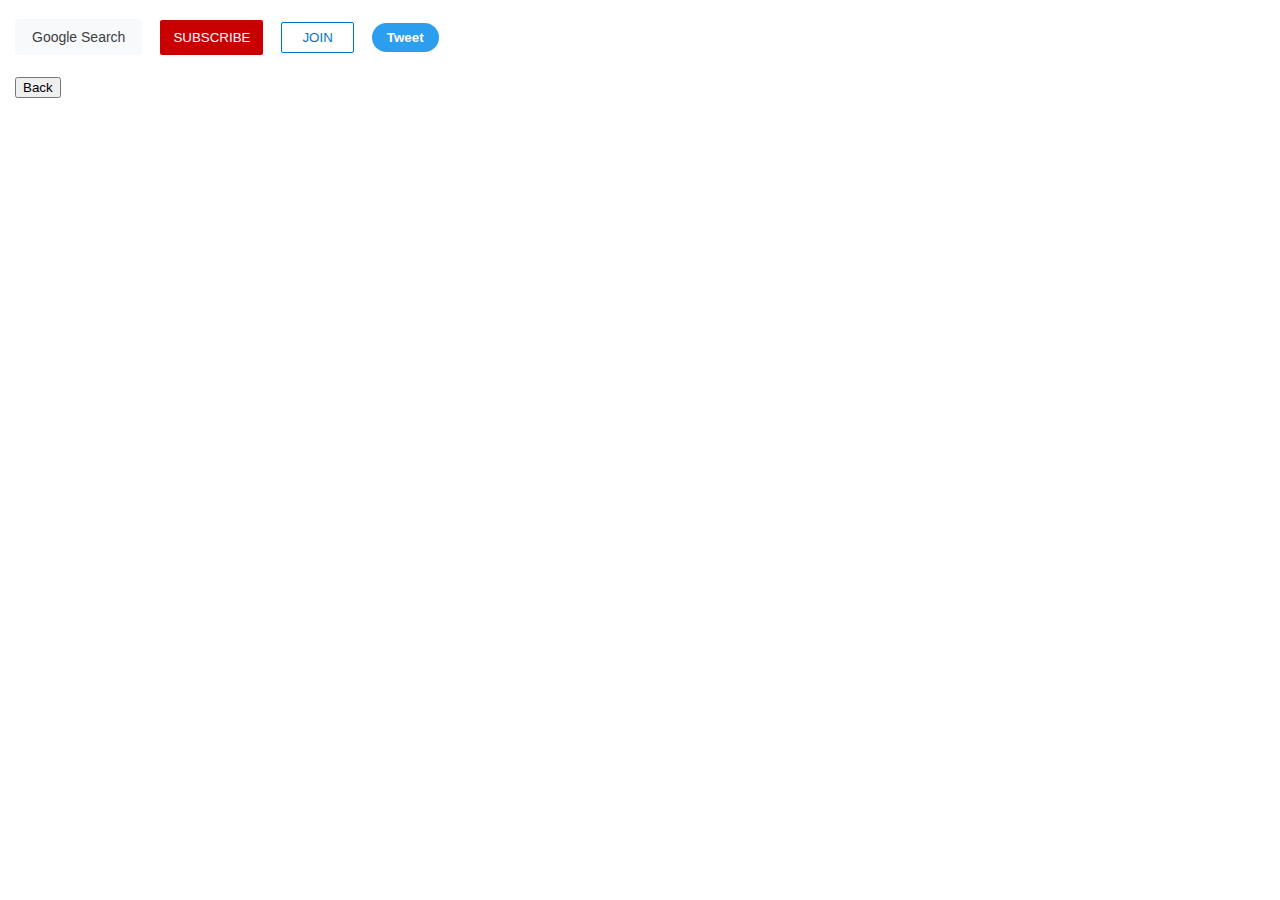
==== buttons.html @ efa537c6 "Add files via upload" ====
<!DOCTYPE html>
<html>
    <head>
        <title>buttons</title>
        <link rel="stylesheet" href="styles/buttons.css">
        
    </head>

    <body>

        <button class="search-button">
            Google Search
        </button>

        <button class="subscribe-button">
            SUBSCRIBE
        </button>

        <button class="join-button">
            JOIN
        </button>

        <button class="tweet-button">
            Tweet
        </button>
        <br>

        <a href="index.html">
            <button class="back-button">
                Back
            </button>
        </a>

    </body>
</html>
---- styles/buttons.css ----
button{
    margin: 11px 7px;
}


.Buttons-button{
    border-color: rgb(255, 64, 0);
    background-color: rgb(255, 64, 0);
    color: white;
    border-style: solid ;
    border-width: 1px;
    /* height: 30px;
    width: 70; */
    padding-left: 20px;
    padding-right: 20px;
    padding-top: 7px;
    padding-bottom: 7px;
    border-radius: 2px;
    cursor: pointer;margin-right: 7px;
    transition: 
    background-color 0.15s,
    color 0.15s
}
.Buttons-button:hover{
    color: rgb(255, 64, 0);
    background-color: rgb(255, 255, 255);
    /* border: none; */
    /* font-weight: 500; */
}
.Buttons-button:active{
    opacity: 0.5;
}

.search-button {
    background-color: #f8f9fa;
    border: 1px solid #f8f9fa;
    border-radius: 4px;
    color: #3c4043;
    font-family: arial,sans-serif;
    font-size: 14px;
    margin: 11px 7px;
    padding: 0 16px;
    line-height: 27px;
    height: 36px;
    min-width: 54px;
    text-align: center;
    cursor: pointer;
}
.search-button:hover{
    border-color: #b5bbbb;
    border-style: solid ;
    box-shadow: 2px 2px 5px rgba(0, 0, 0, 0.15);
}
.search-button:active{
    opacity: 0.8;
}

.subscribe-button {
    background-color: rgb(200, 0, 0);
    color: white;
    border: none;
    /* height: 30px;
    width: 100; */
    padding-left: 13px;
    padding-right: 13px;
    padding-top: 10px;
    padding-bottom: 10px;
    border-radius: 2px;
    cursor: pointer;
    /* margin-right: 7px;   */
    transition: opacity 0.15s;
}
.subscribe-button:hover{
    opacity: 0.7;    
}
.subscribe-button:active{
    opacity: 0.4;
}



.join-button {
    background-color: rgb(255, 255, 255);
    color: rgb(0, 117, 200);
    border-color: rgb(0, 117, 200);
    border-style: solid ;
    border-width: 1px;
    /* height: 30px;
    width: 70; */
    padding-left: 20px;
    padding-right: 20px;
    padding-top: 7px;
    padding-bottom: 7px;
    border-radius: 2px;
    cursor: pointer;margin-right: 7px;
    transition: 
    background-color 0.15s,
    color 0.15s
}
.join-button:hover{
    background-color: rgb(0, 117, 200);
    color: white;
    /* border: none; */
    /* font-weight: 500; */
}
.join-button:active{
    opacity: 0.4;
}



.tweet-button{
    background-color: rgb(44, 158, 239);
    color: rgb(255, 255, 255);
    border: none;
    /* border-color: rgb(0, 117, 200); */
    /* border-style: solid ; */
    /* border-width: 1px; */
    /* height: 30px;
    width: 70; */
    padding-left: 15px;
    padding-right: 15px;
    padding-top: 7px;
    padding-bottom: 7px;
    border-radius: 18px;
    cursor: pointer;
    font-weight: bold;
    font-size: 15;
    transition: all 0.2s;
}
.tweet-button:hover{
    box-shadow: 2px 2px 5px rgba(0, 0, 0, 0.15);
}
.tweet-button:active{
    opacity: 0.8;
}
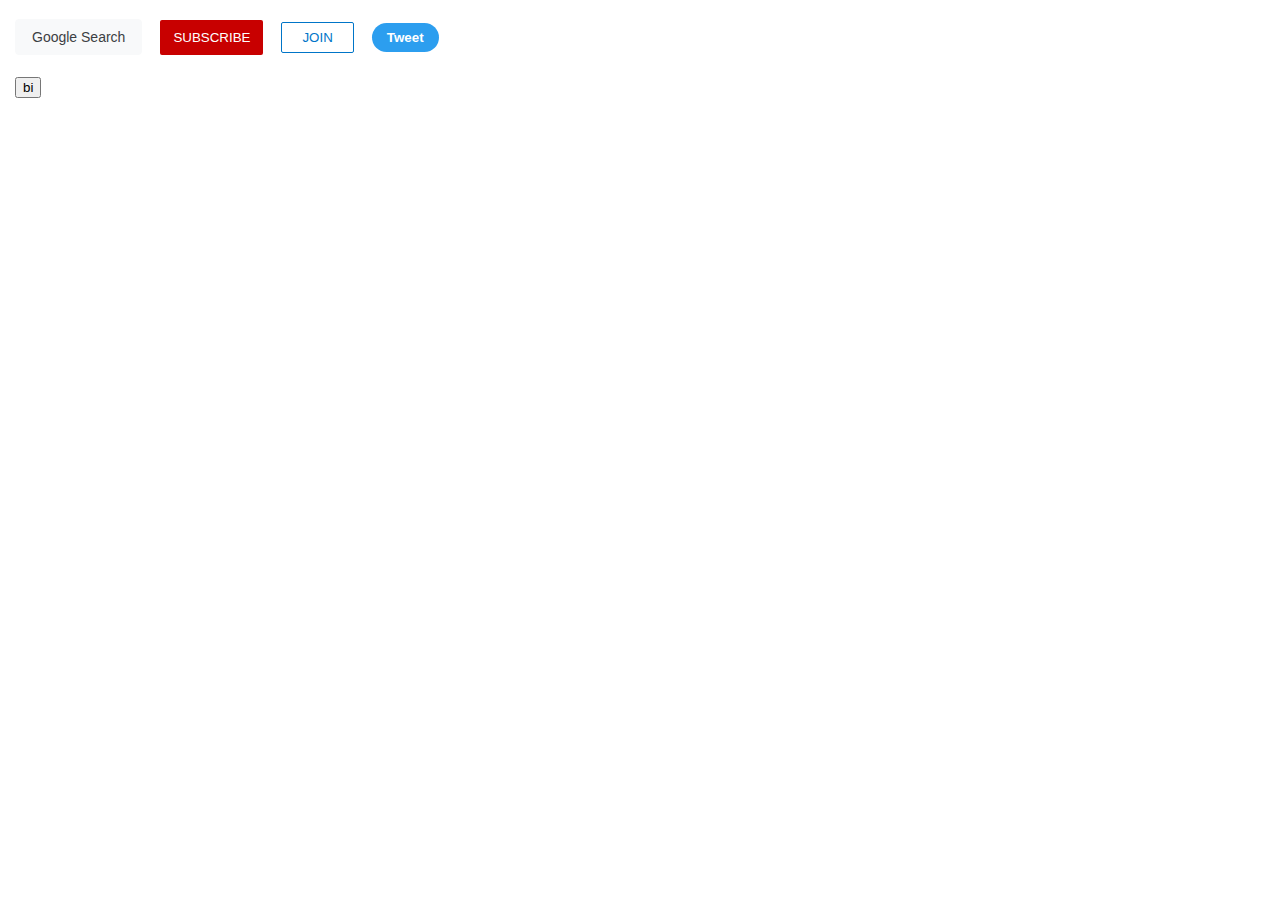
==== commit d80310a4: "Update buttons.html" ====
--- a/buttons.html
+++ b/buttons.html
@@ -27,7 +27,7 @@
 
         <a href="index.html">
             <button class="back-button">
-                Back
+                bi
             </button>
         </a>
 
